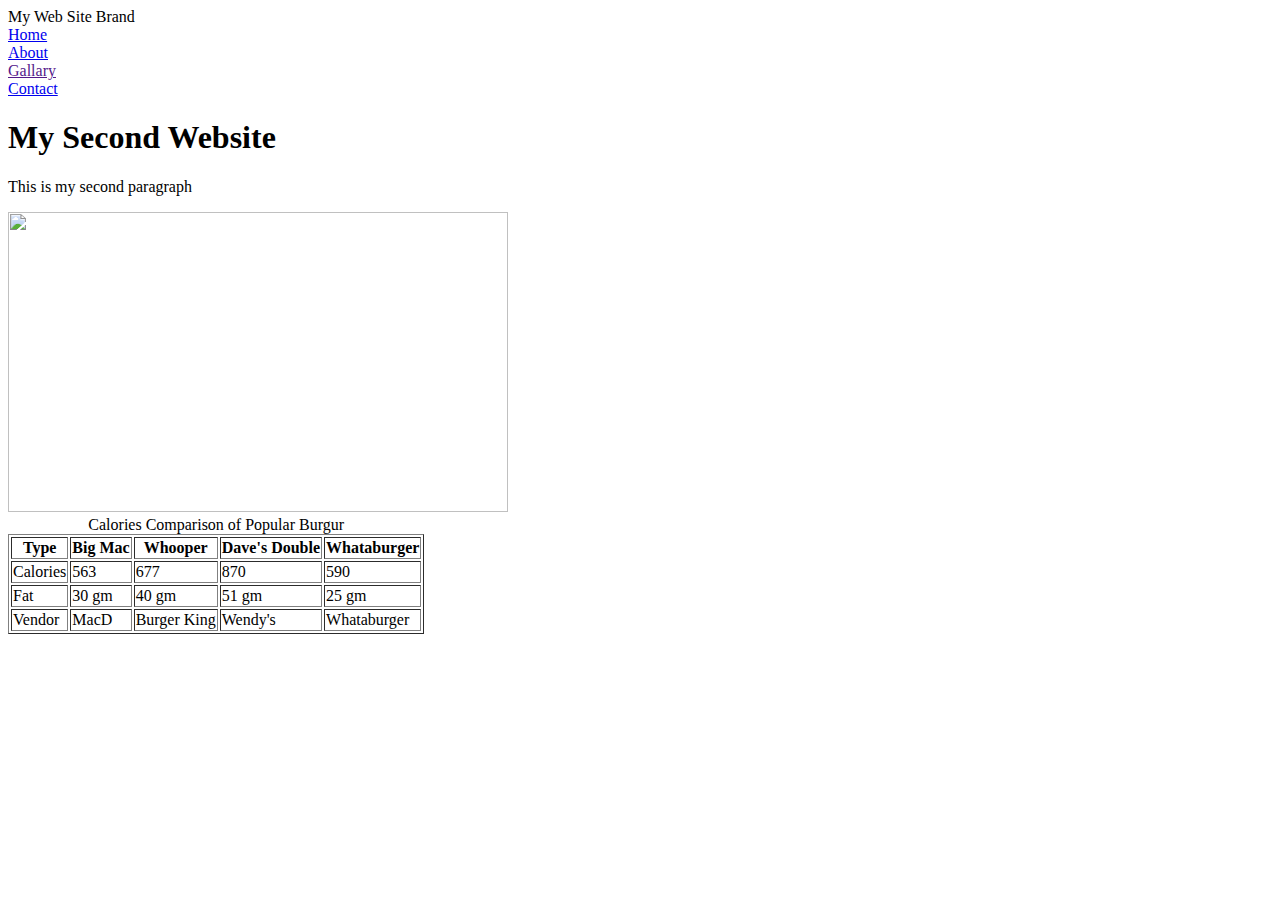
==== tutorial-website/About.html @ db50442d "cmd commit" ====
<!DOCTYPE html>
<html lang="en">
    <head>
        <meta charset="UTF-8">
        <meta http-equiv="X-UA-Compatible" content="IE=edge">
        <meta name="viewport" content="">

    </head>
    <body>
        <!-- Container to wrap everything -->
        <div id="container">
            <header>My Web Site Brand</header>
            <!-- Main Navigation-->
            <nav>
                <li><a href="index.html">Home</a></li>
                <li><a href="page2.html">About</a></li>
                <li><a href="">Gallary</a></li>
                <li><a href="page3.html">Contact</a></li>
            </nav>
            <!-- End Navigation-->
        </div>
        <!-- End Container-->
        <main>
            <h1>My Second Website</h1>
            <p>This is my second paragraph</p>
            <img src="images/central_park.jpg" height="300" width="500">

            <table border="1">
                <caption>Calories Comparison of Popular Burgur</caption>
                <thead>
                    <tr>
                        <th>Type</th>
                        <th>Big Mac</th>
                        <th>Whooper</th>
                        <th>Dave's Double</th>
                        <th>Whataburger</th>
                    </tr>
                </thead>
                <tbody>
                    <tr>
                        <td>Calories</td>
                        <td>563</td>
                        <td>677</td>
                        <td>870</td>
                        <td>590</td>
                    </tr>
                    <tr>
                        <td>Fat</td>
                        <td>30 gm</td>
                        <td>40 gm</td>
                        <td>51 gm</td>
                        <td>25 gm</td>

                    </tr>
                </tbody>
                <tfoot>
                    <tr>
                        <td>Vendor</td>
                        <td>MacD</td>
                        <td>Burger King</td>
                        <td>Wendy's</td>
                        <td>Whataburger</td>
                    </tr>
                </tfoot>
            </table>
        </main>
    </body>
</html>
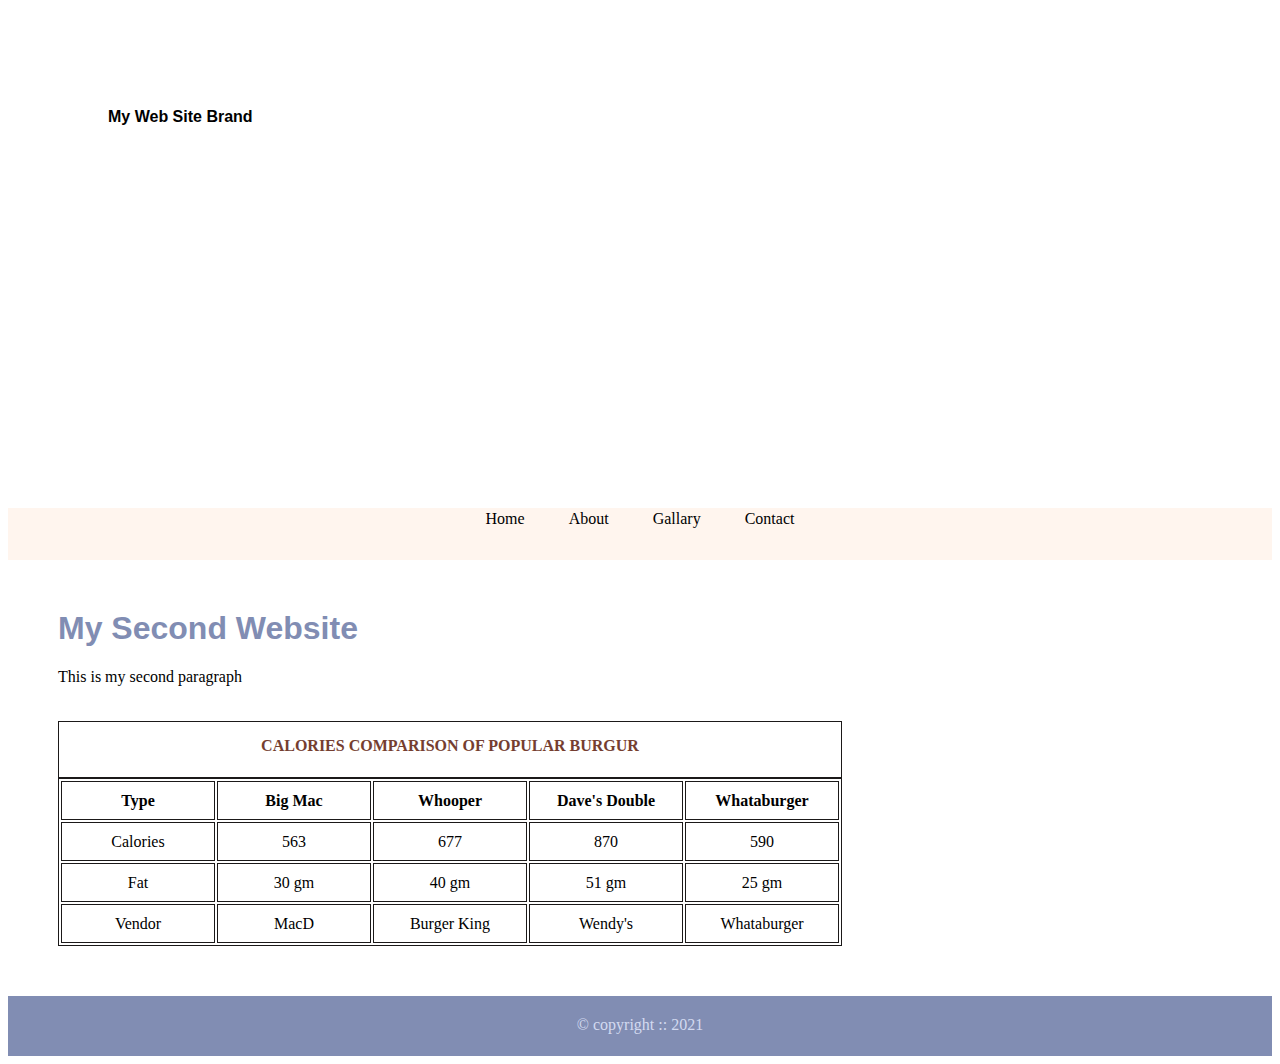
==== commit 377ce14c: "All Done!" ====
--- a/tutorial-website/About.html
+++ b/tutorial-website/About.html
@@ -1,68 +1,71 @@
 <!DOCTYPE html>
 <html lang="en">
-    <head>
-        <meta charset="UTF-8">
-        <meta http-equiv="X-UA-Compatible" content="IE=edge">
-        <meta name="viewport" content="">
 
-    </head>
-    <body>
-        <!-- Container to wrap everything -->
-        <div id="container">
-            <header>My Web Site Brand</header>
-            <!-- Main Navigation-->
-            <nav>
-                <li><a href="index.html">Home</a></li>
-                <li><a href="page2.html">About</a></li>
-                <li><a href="">Gallary</a></li>
-                <li><a href="page3.html">Contact</a></li>
-            </nav>
-            <!-- End Navigation-->
-        </div>
-        <!-- End Container-->
-        <main>
-            <h1>My Second Website</h1>
-            <p>This is my second paragraph</p>
-            <img src="images/central_park.jpg" height="300" width="500">
+<head>
+    <meta charset="UTF-8">
+    <meta http-equiv="X-UA-Compatible" content="IE=edge">
+    <meta name="viewport" content="">
+    <link rel="stylesheet" type="text/css" href="style.css">
+</head>
 
-            <table border="1">
-                <caption>Calories Comparison of Popular Burgur</caption>
-                <thead>
-                    <tr>
-                        <th>Type</th>
-                        <th>Big Mac</th>
-                        <th>Whooper</th>
-                        <th>Dave's Double</th>
-                        <th>Whataburger</th>
-                    </tr>
-                </thead>
-                <tbody>
-                    <tr>
-                        <td>Calories</td>
-                        <td>563</td>
-                        <td>677</td>
-                        <td>870</td>
-                        <td>590</td>
-                    </tr>
-                    <tr>
-                        <td>Fat</td>
-                        <td>30 gm</td>
-                        <td>40 gm</td>
-                        <td>51 gm</td>
-                        <td>25 gm</td>
+<body>
+    <!-- Container to wrap everything -->
+    <div id="container">
+        <header>My Web Site Brand</header>
+        <!-- Main Navigation-->
+        <nav>
+            <li><a href="index.html">Home</a></li>
+            <li><a href="About.html">About</a></li>
+            <li><a href="#">Gallary</a></li>
+            <li><a href="Contact.html">Contact</a></li>
+        </nav>
+        <!-- End Navigation-->
+    </div>
+    <!-- End Container-->
+    <main>
+        <h1>My Second Website</h1>
+        <p>This is my second paragraph</p>
+        
+        <table>
+            <caption>Calories Comparison of Popular Burgur</caption>
+            <thead>
+                <tr>
+                    <th>Type</th>
+                    <th>Big Mac</th>
+                    <th>Whooper</th>
+                    <th>Dave's Double</th>
+                    <th>Whataburger</th>
+                </tr>
+            </thead>
+            <tbody>
+                <tr>
+                    <td>Calories</td>
+                    <td>563</td>
+                    <td>677</td>
+                    <td>870</td>
+                    <td>590</td>
+                </tr>
+                <tr>
+                    <td>Fat</td>
+                    <td>30 gm</td>
+                    <td>40 gm</td>
+                    <td>51 gm</td>
+                    <td>25 gm</td>
 
-                    </tr>
-                </tbody>
-                <tfoot>
-                    <tr>
-                        <td>Vendor</td>
-                        <td>MacD</td>
-                        <td>Burger King</td>
-                        <td>Wendy's</td>
-                        <td>Whataburger</td>
-                    </tr>
-                </tfoot>
-            </table>
-        </main>
-    </body>
+                </tr>
+            </tbody>
+            <tfoot>
+                <tr>
+                    <td>Vendor</td>
+                    <td>MacD</td>
+                    <td>Burger King</td>
+                    <td>Wendy's</td>
+                    <td>Whataburger</td>
+                </tr>
+            </tfoot>
+        </table>
+    </main>
+    <footer>&copy; copyright :: 2021</footer>
+</body>
+
 </html>--- a/tutorial-website/style.css
+++ b/tutorial-website/style.css
@@ -0,0 +1,93 @@
+/* Global code */
+.body{
+    background-color: rgb(207, 236, 162);
+}
+header {
+    background: url(images/central_park.jpg) 0 -200px no-repeat;
+    height: 400px;
+    background-size: 1500px;
+    padding-top: 100px;
+    padding-left: 100px;
+    font-weight: bold;
+    font-family: Arial, Helvetica, sans-serif;
+}
+li {
+    list-style-type: none;
+    display: inline;
+    padding: 0 20px;
+}
+li a {
+    text-decoration: none;
+}
+li a:link {
+    color: #000; /* Before Click */
+}
+li a:visited {
+    color: #818db3; /* After Click */
+}
+li a:hover {
+    color: #333; /* Mouse over */
+}
+li a:active {
+    color: #753a30; /* mouse down */
+}
+nav {
+    background-color: rgb(255, 245, 238);
+    height: 50px;
+    text-align: center;
+    padding-top: 2px;
+}
+main {
+    /*height: 400px;*/
+    margin: 50px;
+}
+main h1 {
+    color: rgb(129, 141, 179);
+    font-family: Arial, Helvetica, sans-serif;
+}
+footer {
+    height: 40px;
+    background-color: rgb(129, 141, 179);
+    text-align: center;
+    padding-top: 20px;
+    color: rgb(211, 218, 240);
+}
+/* Page 2 styling sheet */
+table {
+    margin-top: 35px;
+}
+table, td, th, caption{
+    border: 1px solid #1b1919;
+}
+th, td {
+    width: 150px;
+    height: 35px;
+    text-align: center;
+}
+caption {
+    text-transform: uppercase;
+    font-weight: 600;
+    height: 40px;
+    padding-top: 15px;
+    color: #753e30;
+}
+label {
+    display: block;
+    margin: 15px 0 0 0;
+}
+input {
+    width: 300px;
+}
+input[type="radio"] {
+    width: 25px;
+}
+textarea {
+    width: 300px;
+}
+input[type="submit"] {
+    display: block;
+    margin: 20px 0 10px 0;
+    width: 100px;
+}
+
+/* Page 3 styling sheet */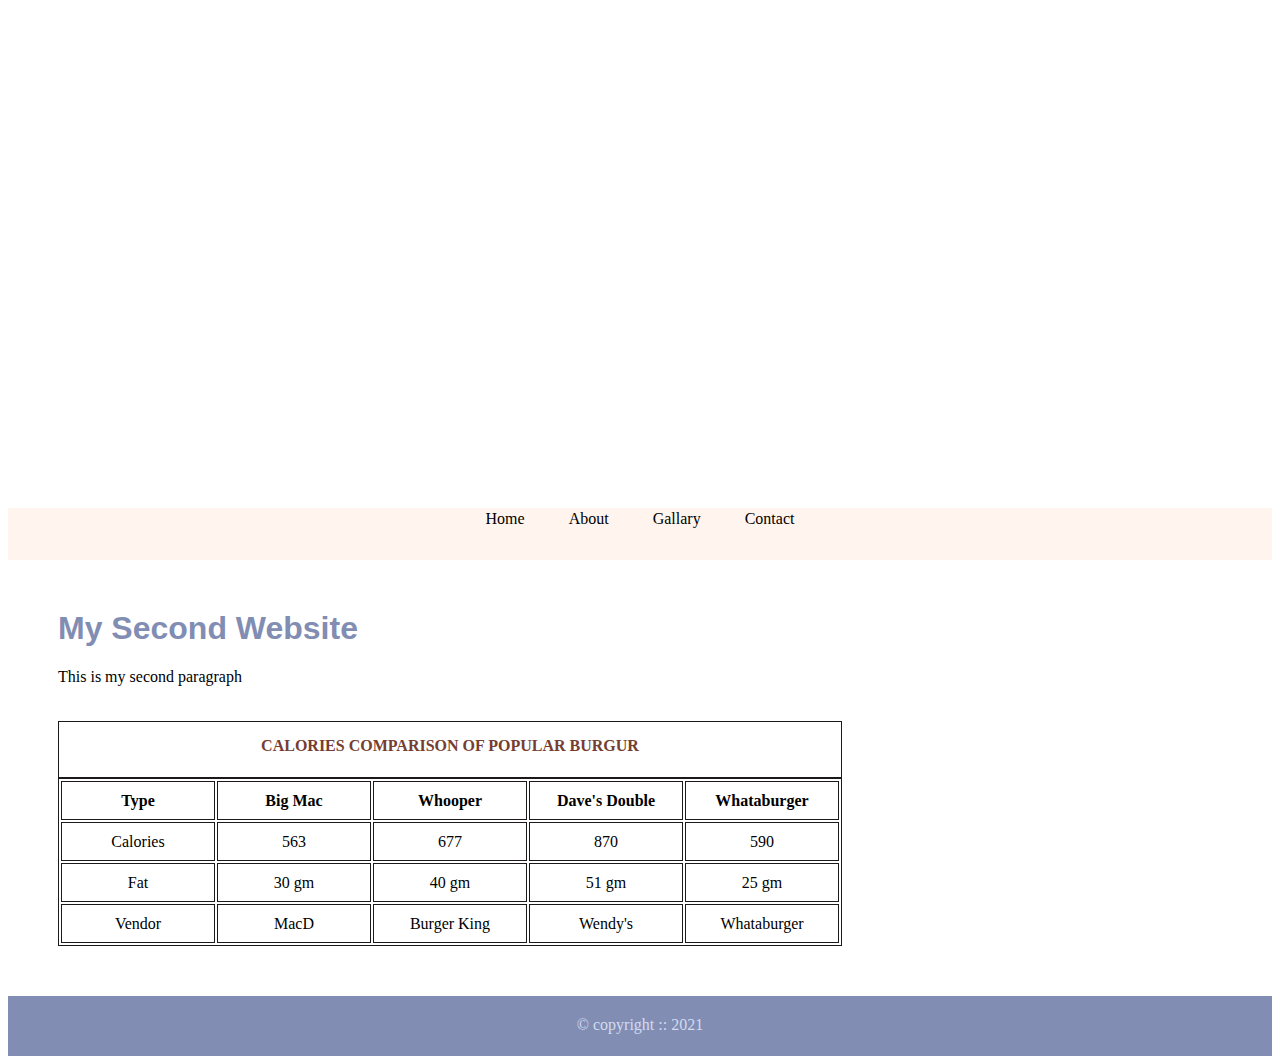
==== commit 422ca0c9: "Added images on 4th page" ====
--- a/tutorial-website/About.html
+++ b/tutorial-website/About.html
@@ -11,12 +11,12 @@
 <body>
     <!-- Container to wrap everything -->
     <div id="container">
-        <header>My Web Site Brand</header>
+        <header  style="font-size: 60px; color: #fff;">My Web Site Brand</header>
         <!-- Main Navigation-->
         <nav>
             <li><a href="index.html">Home</a></li>
             <li><a href="About.html">About</a></li>
-            <li><a href="#">Gallary</a></li>
+            <li><a href="page4.html">Gallary</a></li>
             <li><a href="Contact.html">Contact</a></li>
         </nav>
         <!-- End Navigation-->
--- a/tutorial-website/style.css
+++ b/tutorial-website/style.css
@@ -45,6 +45,9 @@
     color: rgb(129, 141, 179);
     font-family: Arial, Helvetica, sans-serif;
 }
+main #album .photo img {
+    width: 400px;
+}
 footer {
     height: 40px;
     background-color: rgb(129, 141, 179);
